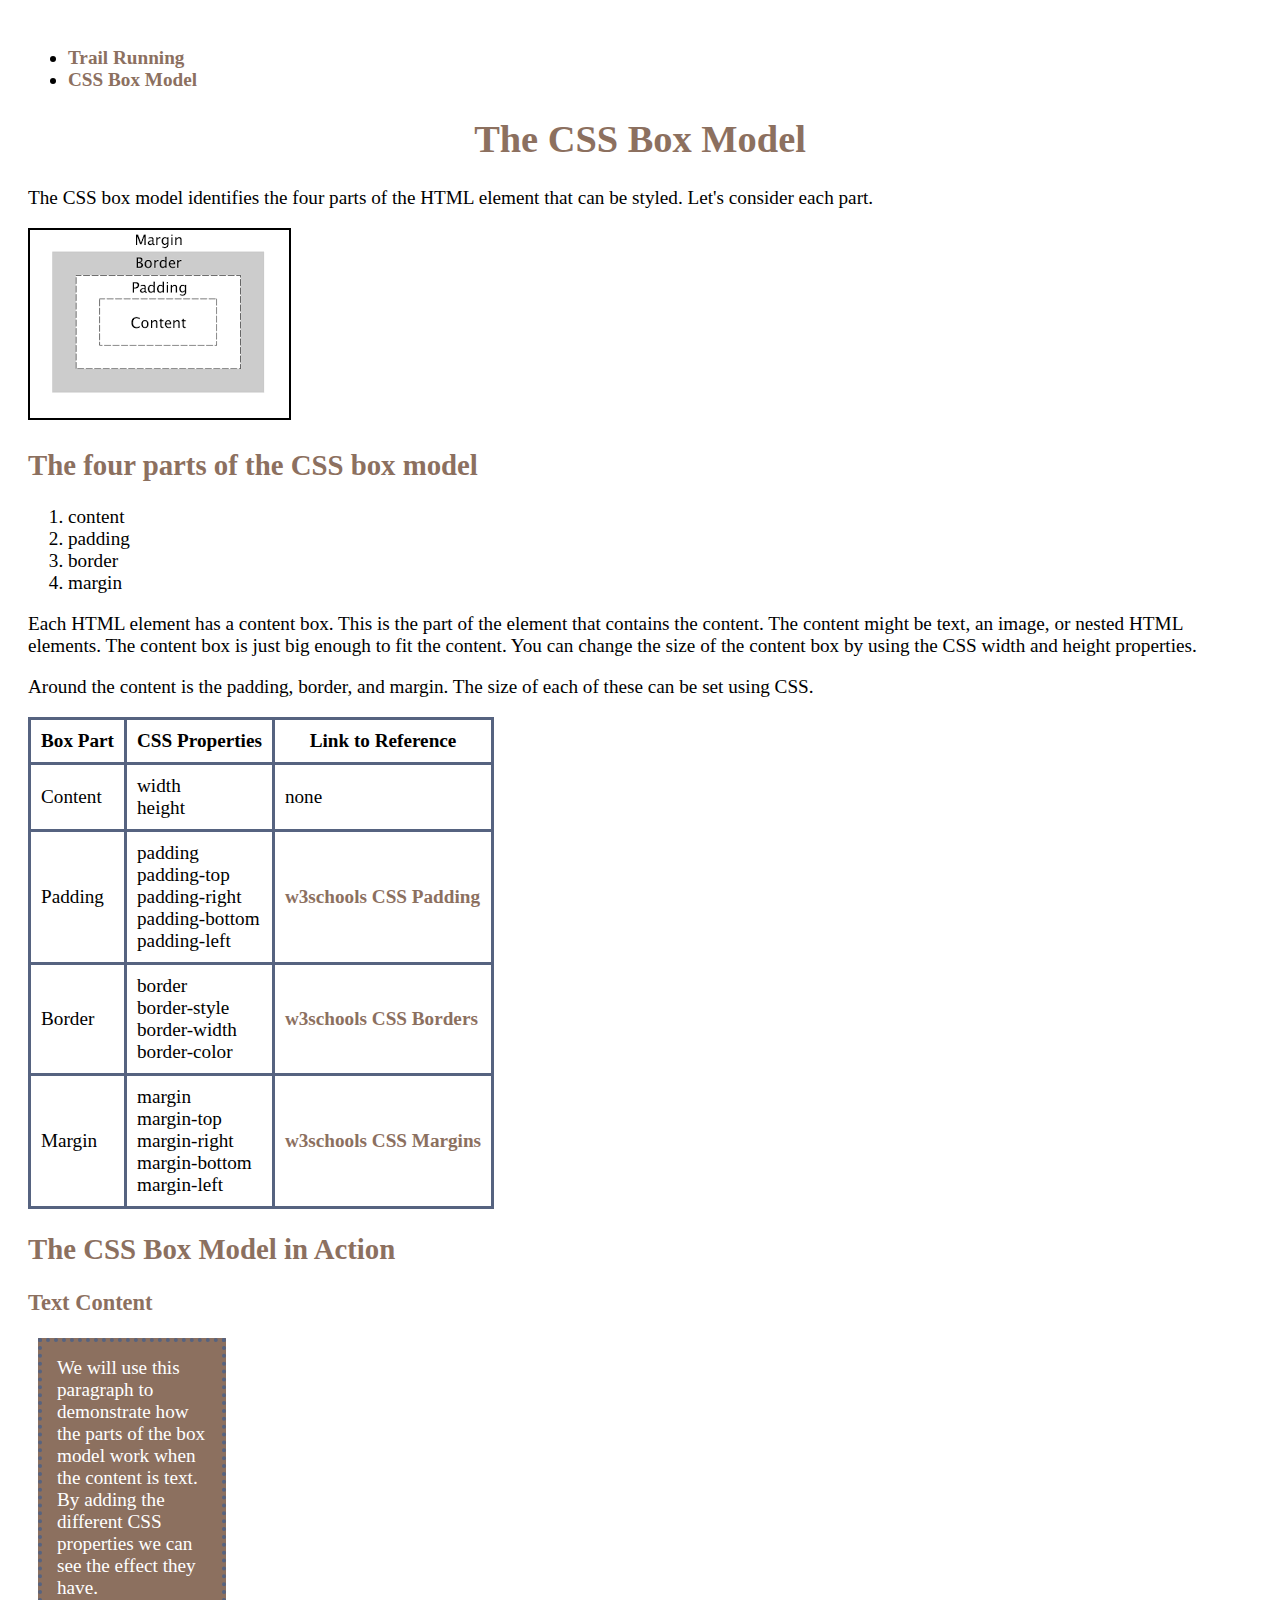
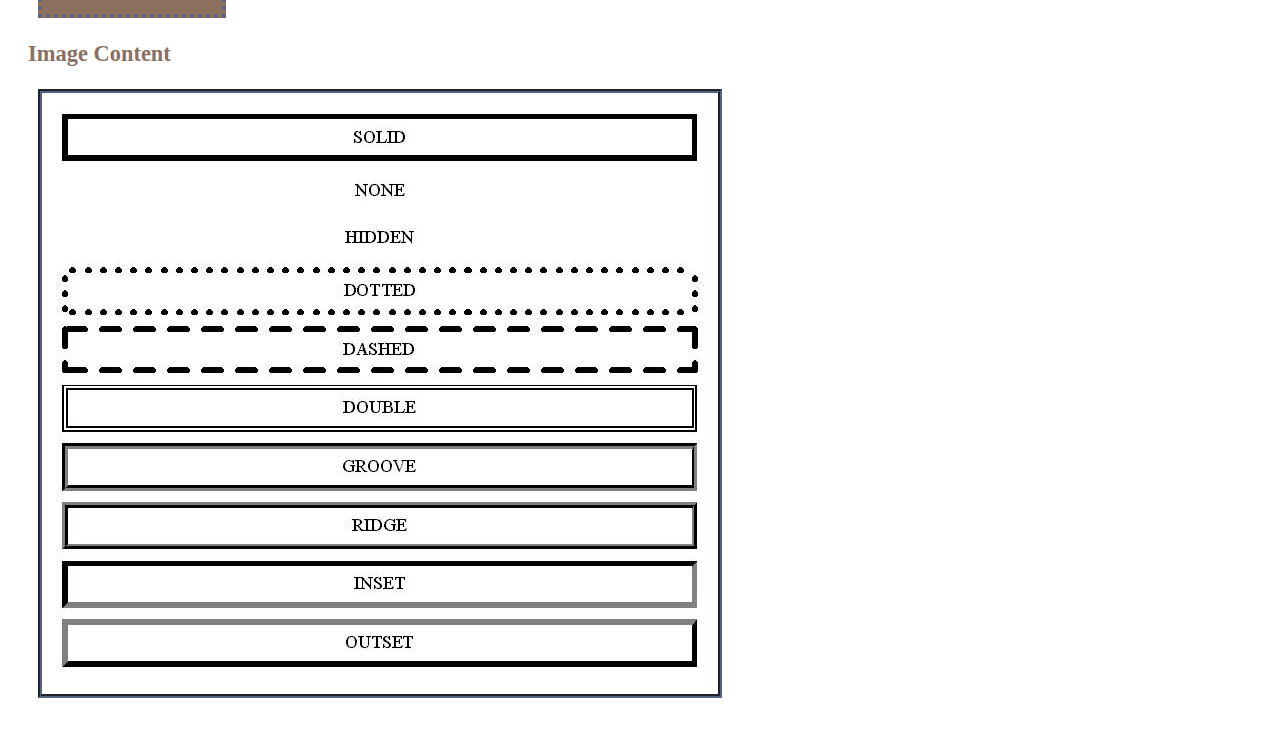
==== box_model.html @ 9c800ad0 "init" ====
<!doctype html>
<html lang="en-US">

<head>
<meta charset="UTF-8">

<title>The CSS Box Model</title>

<meta name="description" content="An explanation of CSS Box Model">
<meta name="keywords" content="CSS, box-model, html, web">
<meta name="author" content= "Joseph West">
<meta name="viewport" content="width=device-width, initial-scale=1.0">
<link rel="stylesheet" href="resources/box_model_style.css">
</head>

<body>

    <ul>
        <li><a href="./running.html">Trail Running</a></li>
        <li><a href="./box_model.html">CSS Box Model</a></li>
    </ul>
    <h1>The CSS Box Model</h1>

    <p>The CSS box model identifies the four parts of the HTML element that 
    can be styled. Let's consider each part.</p>

    <img src="resources/box_model.png" alt="An image showing the CSS box model" width="263" height="192">

    <h2>The four parts of the CSS box model</h2>

    <ol>
        <li>content</li>
        <li>padding</li>
        <li>border</li>
        <li>margin</li>
    </ol>

    <p>Each HTML element has a content box. This is the part of the element that 
    contains the content. The content might be text, an image, or nested HTML 
    elements. The content box is just big enough to fit the content. You can 
    change the size of the content box by using the CSS width and height
    properties.</p>

    <p>Around the content is the padding, border, and margin. The size of each of 
    these can be set using CSS.</p>

    <table>
        <tr>
            <th>Box Part</th>
            <th>CSS Properties</th>
            <th>Link to Reference</th>
        </tr>
        <tr>
            <td>Content</td>
            <td>width<br> height</td>
            <td>none</td>
        </tr>
        <tr>
            <td>Padding</td>
            <td>padding<br> padding-top<br> padding-right<br> padding-bottom<br> padding-left</td>
            <td><a href="https://www.w3schools.com/css/css_padding.asp" title="w3Schools CSS padding
                    webpage">w3schools CSS Padding</a></td>
        </tr>
        <tr>
            <td>Border</td>
            <td>border<br> border-style<br> border-width<br> border-color</td>
            <td><a href="https://www.w3schools.com/css/css_border.asp" title="w3schools
                    CSS borders webpage">w3schools CSS Borders</a></td>
        </tr>
        <tr>
            <td>Margin</td>
            <td>margin<br> margin-top<br> margin-right<br> margin-bottom<br> margin-left</td>
            <td><a href="https://www.w3schools.com/css/css_margin.asp" title="w3schools CSS
                    margins webpage">w3schools CSS Margins</a></td>
        </tr>
    </table>


    <h2>The CSS Box Model in Action</h2>

    <h3>Text Content</h3>

    <p class="text-content">We will use this paragraph to demonstrate how the parts of
    the box model work when the content is text. By adding the 
    different CSS properties we can see the effect they have.</p>

    <h3>Image Content</h3>

    <a href="https://css-tricks.com/almanac/properties/b/border/" title="CSS tricks webpage explaining borders">
        <div>
            <img src="resources/border.jpg" alt="An image of the different types of borders" width="646" height="566">
        </div>
    </a>

</body>
</html>
---- resources/box_model_style.css ----
/*
  white: #FFFFFF
  brown: #8C705F
  blue: #566380
*/
h1, h2, h3 {
    color: #8C705F;
}
h1 {
    text-align: center;
}
th, td {
    border: #566380 3px solid;
    padding: 10px;
}
table {
    border-collapse: collapse;
}
a {
    color: #8C705F;
    font-weight: bold;
    text-decoration: none;
}
a:hover {
    color: #566380;
}
p.text-content {
    background-color: #8C705F;
    color: white;
    width: 150px;
    padding: 15px;
    border: 4px dotted #566380;
    margin: 10px;
}
div {
    width: 646px;
    padding: 15px;
    border: groove 4px #566380;
    margin: 10px;
}
body {
    padding: 20px;
    font-size: 1.2em;
}
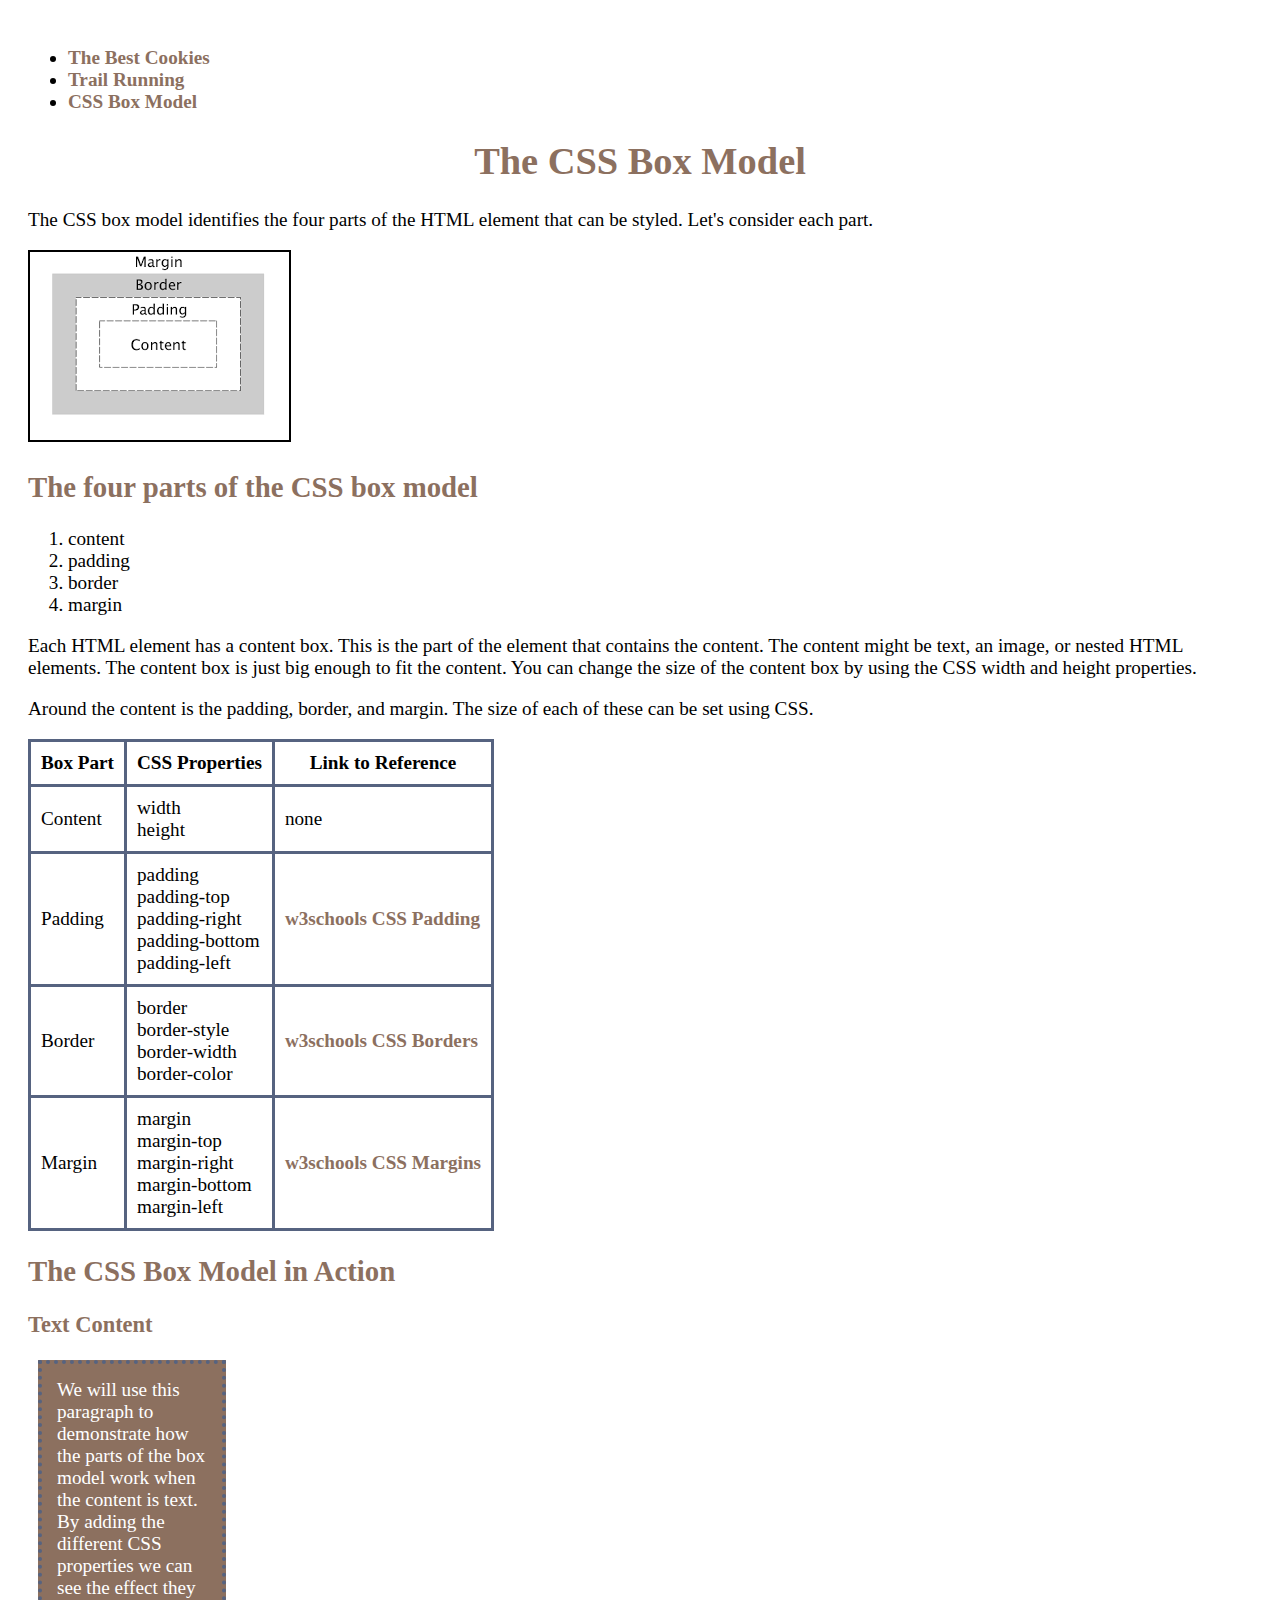
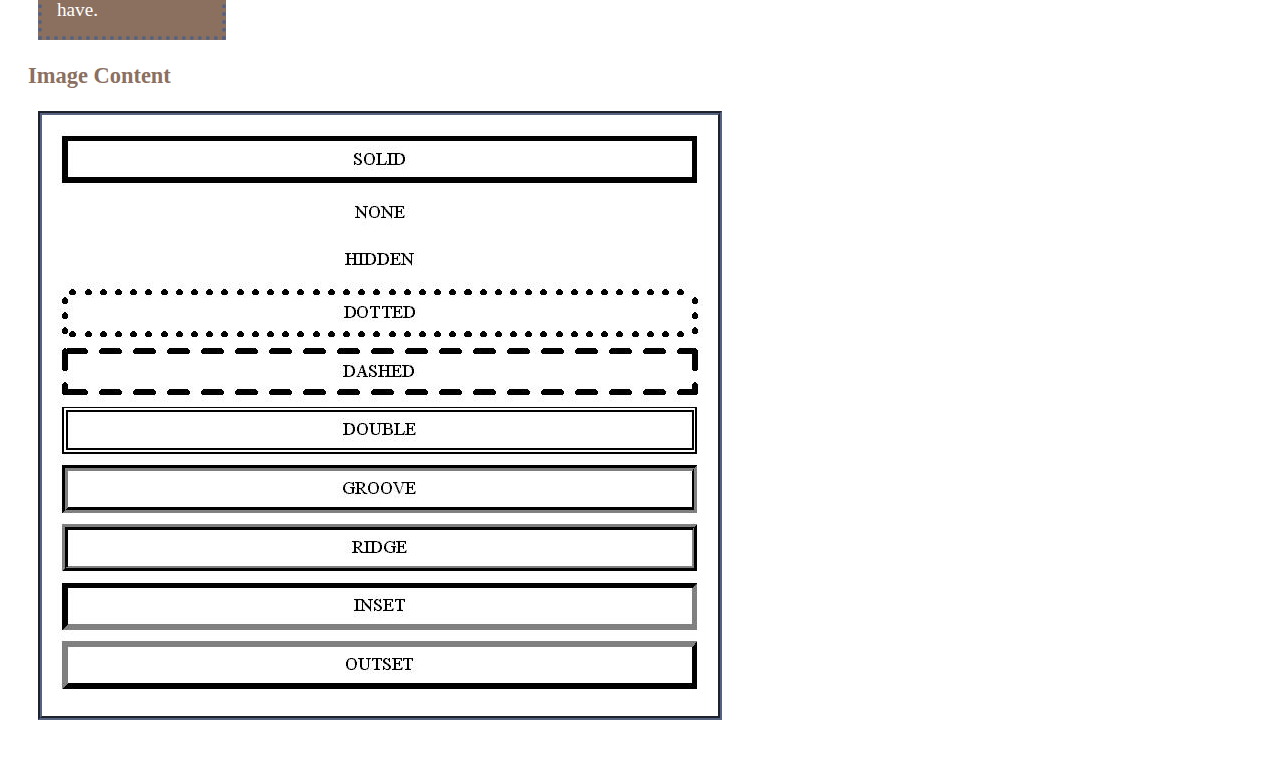
==== commit a84af025: "completed home page about cookies" ====
--- a/box_model.html
+++ b/box_model.html
@@ -16,6 +16,7 @@
 <body>
 
     <ul>
+        <li><a href="./index.html">The Best Cookies</a></li>
         <li><a href="./running.html">Trail Running</a></li>
         <li><a href="./box_model.html">CSS Box Model</a></li>
     </ul>
